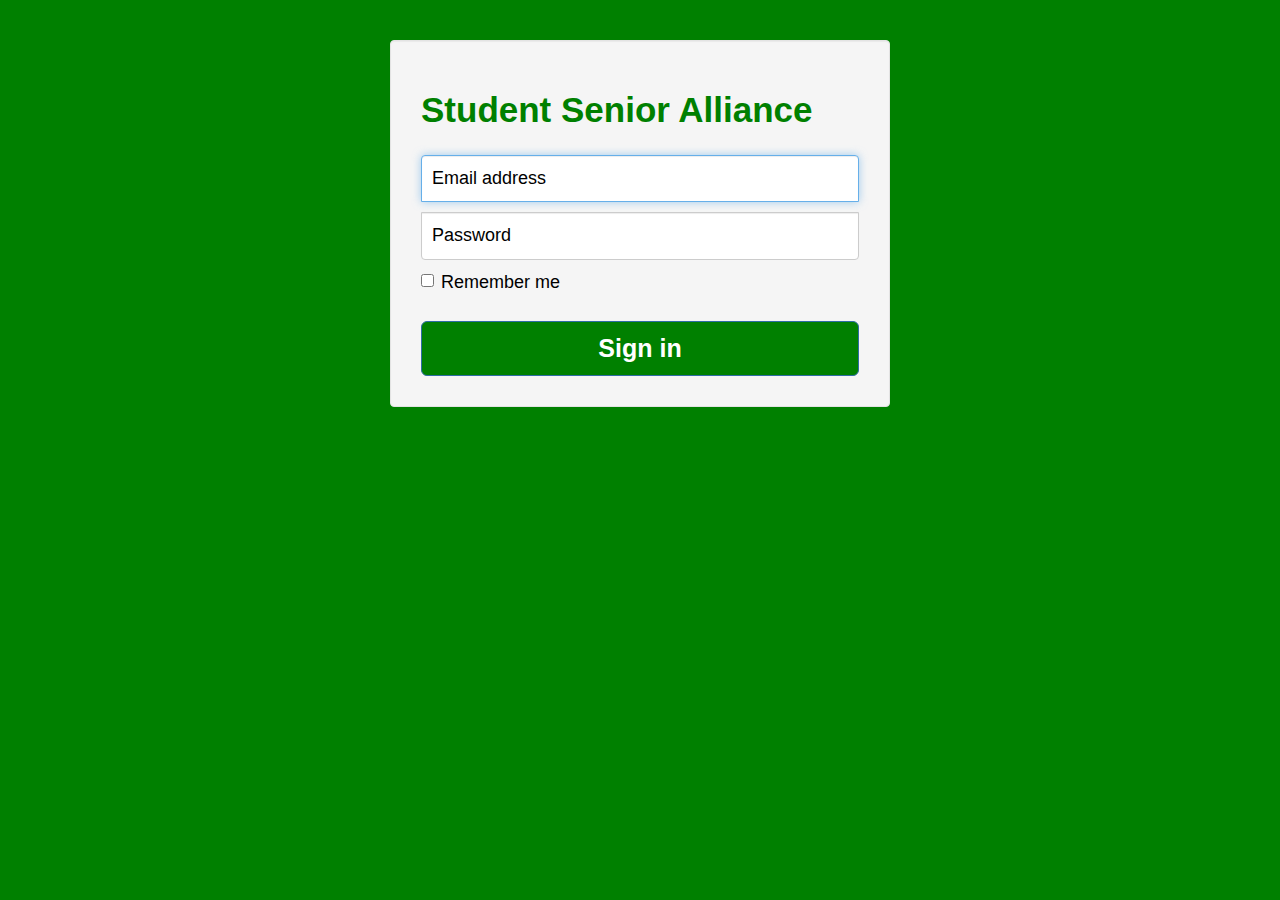
==== src/signin.html @ fc2b2b19 "Initial commit: includes Gordon's profile changes" ====
<!DOCTYPE html>
<html lang="en">
  <head>
    <meta charset="utf-8">
    <meta http-equiv="X-UA-Compatible" content="IE=edge">
    <meta name="viewport" content="width=device-width, initial-scale=1">
    <!-- The above 3 meta tags *must* come first in the head; any other head content must come *after* these tags -->
    <meta name="description" content="">
    <meta name="author" content="">
    <link rel="icon" href="favicon.ico">

    <title>Signin Template for Bootstrap</title>

    <!-- Bootstrap core CSS -->
    <link href="../docs/dist/css/bootstrap.min.css" rel="stylesheet">

    <!-- IE10 viewport hack for Surface/desktop Windows 8 bug -->
    <link href="../docs/assets/css/ie10-viewport-bug-workaround.css" rel="stylesheet">

    <!-- Custom styles for this template -->
    <link href="signin.css" rel="stylesheet">

    <!-- Just for debugging purposes. Don't actually copy these 2 lines! -->
    <!--[if lt IE 9]><script src="../../assets/js/ie8-responsive-file-warning.js"></script><![endif]-->
    <script src="../docs/assets/js/ie-emulation-modes-warning.js"></script>

    <!-- HTML5 shim and Respond.js for IE8 support of HTML5 elements and media queries -->
    <!--[if lt IE 9]>
      <script src="https://oss.maxcdn.com/html5shiv/3.7.2/html5shiv.min.js"></script>
      <script src="https://oss.maxcdn.com/respond/1.4.2/respond.min.js"></script>
    <![endif]-->
  </head>

  <body>

    <div class="well form-signin">

      <form action="index.html" class="form-signin">
        <h2 class="form-signin-heading">Student Senior Alliance</h2>
        <label for="inputEmail" class="sr-only">Email address</label>
        <input type="email" id="inputEmail" class="form-control placeholder" placeholder="Email address" required autofocus>
        <label for="inputPassword" class="sr-only">Password</label>
        <input type="password" id="inputPassword" class="form-control placeholder" placeholder="Password" required>
        <div class="checkbox">
          <label>
            <input type="checkbox" value="remember-me"> Remember me
          </label>
        </div>
        <button class="btn btn-lg btn-primary btn-block" type="submit">Sign in</button>
      </form>

    </div> <!-- /container -->


    <!-- IE10 viewport hack for Surface/desktop Windows 8 bug -->
    <script src="../docs/assets/js/ie10-viewport-bug-workaround.js"></script>
  </body>
</html>
---- docs/assets/css/ie10-viewport-bug-workaround.css ----
/*!
 * IE10 viewport hack for Surface/desktop Windows 8 bug
 * Copyright 2014-2015 Twitter, Inc.
 * Licensed under MIT (https://github.com/twbs/bootstrap/blob/master/LICENSE)
 */

/*
 * See the Getting Started docs for more information:
 * http://getbootstrap.com/getting-started/#support-ie10-width
 */
@-webkit-viewport { width: device-width; }
@-moz-viewport    { width: device-width; }
@-ms-viewport     { width: device-width; }
@-o-viewport      { width: device-width; }
@viewport         { width: device-width; }
---- src/signin.css ----
body {
  padding-top: 40px;
  padding-bottom: 40px;
  background-color: green;
}

.form-signin {
  max-width: 500px;
  padding: 15px;
  margin: 0 auto;
}
.form-signin .form-signin-heading,
.form-signin .checkbox {
  margin-bottom: 25px;
  color: green;
  font-weight: bold;

}
.form-signin .checkbox {
  font-weight: normal;
}
.form-signin .form-control {
  position: relative;
  height: auto;
  -webkit-box-sizing: border-box;
     -moz-box-sizing: border-box;
          box-sizing: border-box;
  padding: 10px;
  font-size: 18px;
}
.form-signin .form-control:focus {
  z-index: 2;
}
.form-signin input[type="email"] {
  margin-bottom: -1px;
  border-bottom-right-radius: 0;
  border-bottom-left-radius: 0;
  margin-bottom: 10px;
  color: black;
}
.form-signin input[type="password"] {
  margin-bottom: 10px;
  border-top-left-radius: 0;
  border-top-right-radius: 0;
  color: black;
}
.form-signin .btn {
  background-color: green;
  font-weight: bold;
  font-size: 25px;
}
.form-signin .btn:focus {
  background-color: #006600;
  font-weight: bold;
  font-size: 25px;
}
.form-signin h2 {
  font-size: 35px;
}
.form-signin label {
  font-size: 18px;
  color: black;
}
.placeholder::-webkit-input-placeholder {
    color: black;
}
.placeholder:-moz-placeholder {
    color: black;
}
.placeholder::-moz-placeholder {
    color: black;
}
.placeholder:-ms-input-placeholder {
    color: black;
}
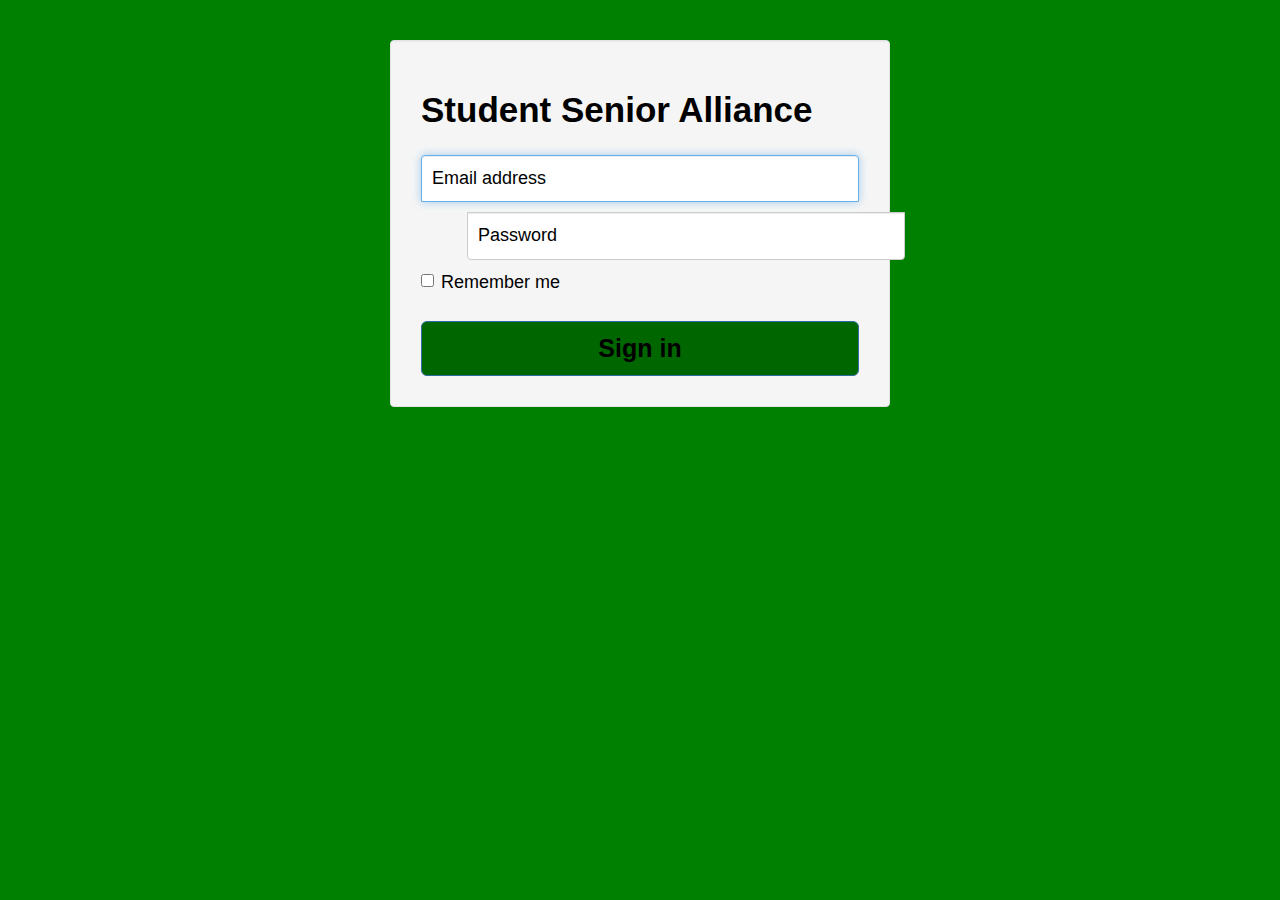
==== commit 3f52d336: "updated the title for the signin page" ====
--- a/src/signin.html
+++ b/src/signin.html
@@ -9,7 +9,7 @@
     <meta name="author" content="">
     <link rel="icon" href="favicon.ico">
 
-    <title>Signin Template for Bootstrap</title>
+    <title>Student-Senior Alliance - Sign In</title>
 
     <!-- Bootstrap core CSS -->
     <link href="../docs/dist/css/bootstrap.min.css" rel="stylesheet">
--- a/src/signin.css
+++ b/src/signin.css
@@ -12,7 +12,7 @@
 .form-signin .form-signin-heading,
 .form-signin .checkbox {
   margin-bottom: 25px;
-  color: green;
+  color: black;
   font-weight: bold;
 
 }
@@ -40,14 +40,16 @@
 }
 .form-signin input[type="password"] {
   margin-bottom: 10px;
+  margin-left: 46px;
   border-top-left-radius: 0;
   border-top-right-radius: 0;
   color: black;
 }
 .form-signin .btn {
-  background-color: green;
+  background-color: #006600;
   font-weight: bold;
   font-size: 25px;
+  color: black;
 }
 .form-signin .btn:focus {
   background-color: #006600;
